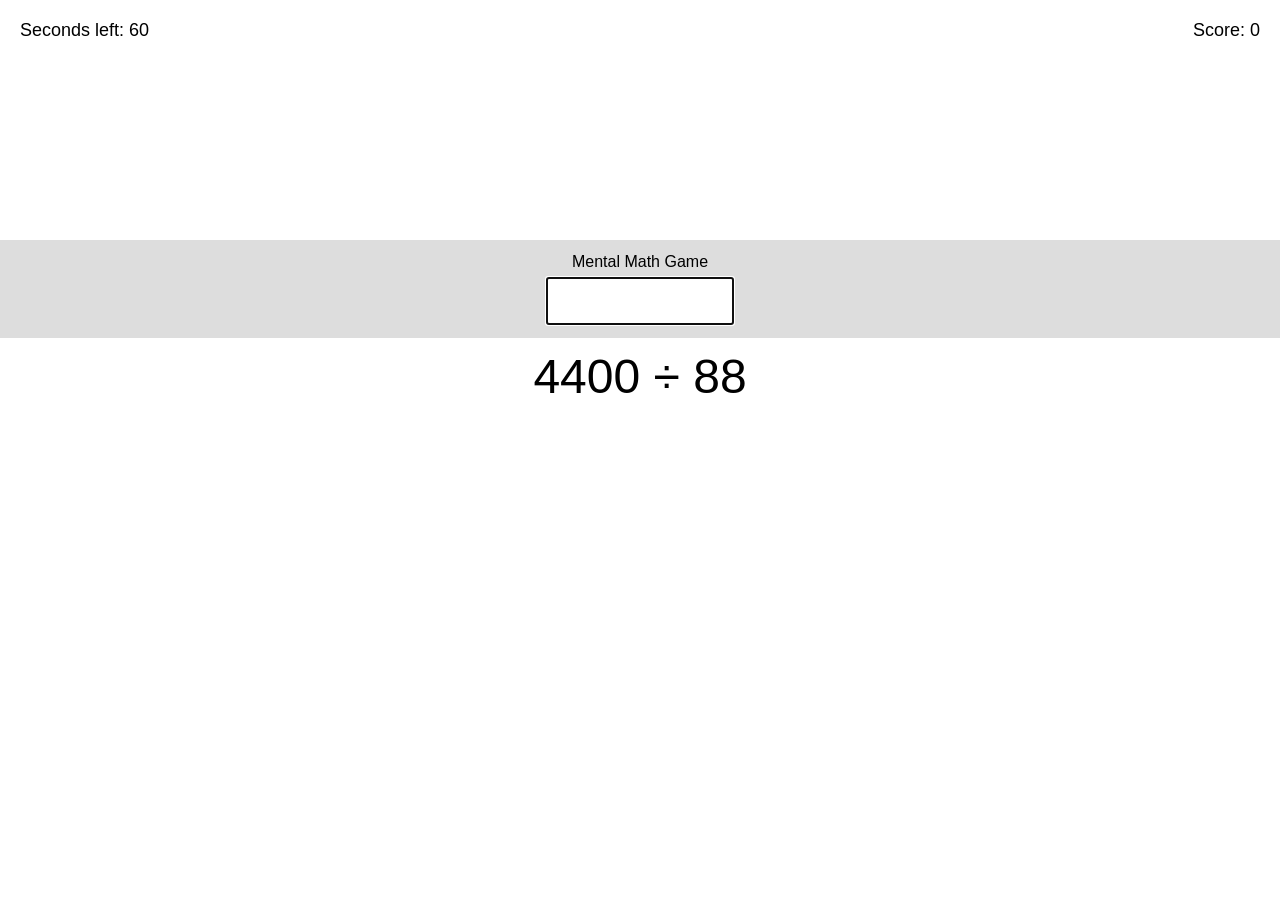
==== zetamac/app.html @ 0babb806 "Zetamac added" ====
<!DOCTYPE html>
<html lang="en">
<head>
  <meta charset="UTF-8">
  <meta name="viewport" content="width=device-width, initial-scale=1.0">
  <title>Arithmetic Game</title>
  <link rel="stylesheet" href="app.css">
</head>
<body>

<div id="game">
  <div class="banner">
    <p style="font-size: 16px;" class="start">Mental Math Game</p>
    <input type="text" class="answer">
  </div>
  <div class="problem"></div>
  <span class="left">Seconds left: 10</span>
  <span class="correct">Score: 0</span>
</div>

<script src="https://code.jquery.com/jquery-3.6.0.min.js"></script>
<script src="app.js"></script>

<script>
  $(document).ready(function() {
    Arithmetic.init({
      add: false,
      sub: false,
      mul: true,
      div: true,
      mul_left_min: 25,
      mul_left_max: 100,
      mul_right_min: 25,
      mul_right_max: 100,
      div_left_min: 25,
      div_left_max: 100,
      div_right_min: 25,
      div_right_max: 100,
      duration: 60
    });

    $('#game .problem').css({
      'position': 'absolute',
      'top': '40%',
      'left': '50%',
      'transform': 'translate(-50%, -20%)',
      'font-size': '48px'
    });
  });
</script>

</body>
</html>
---- zetamac/app.css ----
html {
    margin: 0;
    padding: 0;
  }
  
  body {
    font: 14px "Helvetica Neue", Arial, Helvetica, sans-serif;
    margin: 0;
    padding: 0;
  }
  
  a:link,
  a:visited,
  a:hover,
  a:active {
    color: #0044cc;
  }
  
  #welcome {
    width: 440px;
    padding: 20px;
    margin: 0 auto;
    background-color: #dddddd;
    overflow: hidden;
    zoom: 1;
  }
  #welcome input[type="text"] {
    text-align: right;
    width: 34px;
    margin: 0 2px;
  }
  #welcome input[type="submit"] {
    float: right;
  }
  
  #game {
    min-height: 300px;
  }
  #game span.left,
  #game span.correct {
    font-size: 18px;
    position: absolute;
    top: 20px;
  }
  #game span.left {
    left: 20px;
  }
  #game span.correct {
    right: 20px;
  }
  #game .banner {
    text-align: center;
    margin-top: 240px;
    padding: 10px 0;
    line-height: 54px;
    font-size: 36px;
    background-color: #dddddd;
  }
  #game .banner .end {
    display: none;
  }
  #game .banner p {
    font-size: 14px;
    line-height: 24px;
    margin: 0;
  }
  #game .banner p.correct {
    font-size: 36px;
    line-height: 56px;
  }
  #game .banner.wide {
    height: auto;
  }
  #game .banner input {
    font-size: 36px;
    font-family: inherit;
    width: 180px;
  }
  
  dd {
    margin-bottom: 0.5em;
  }
  
  table th {
    text-align: left;
  }
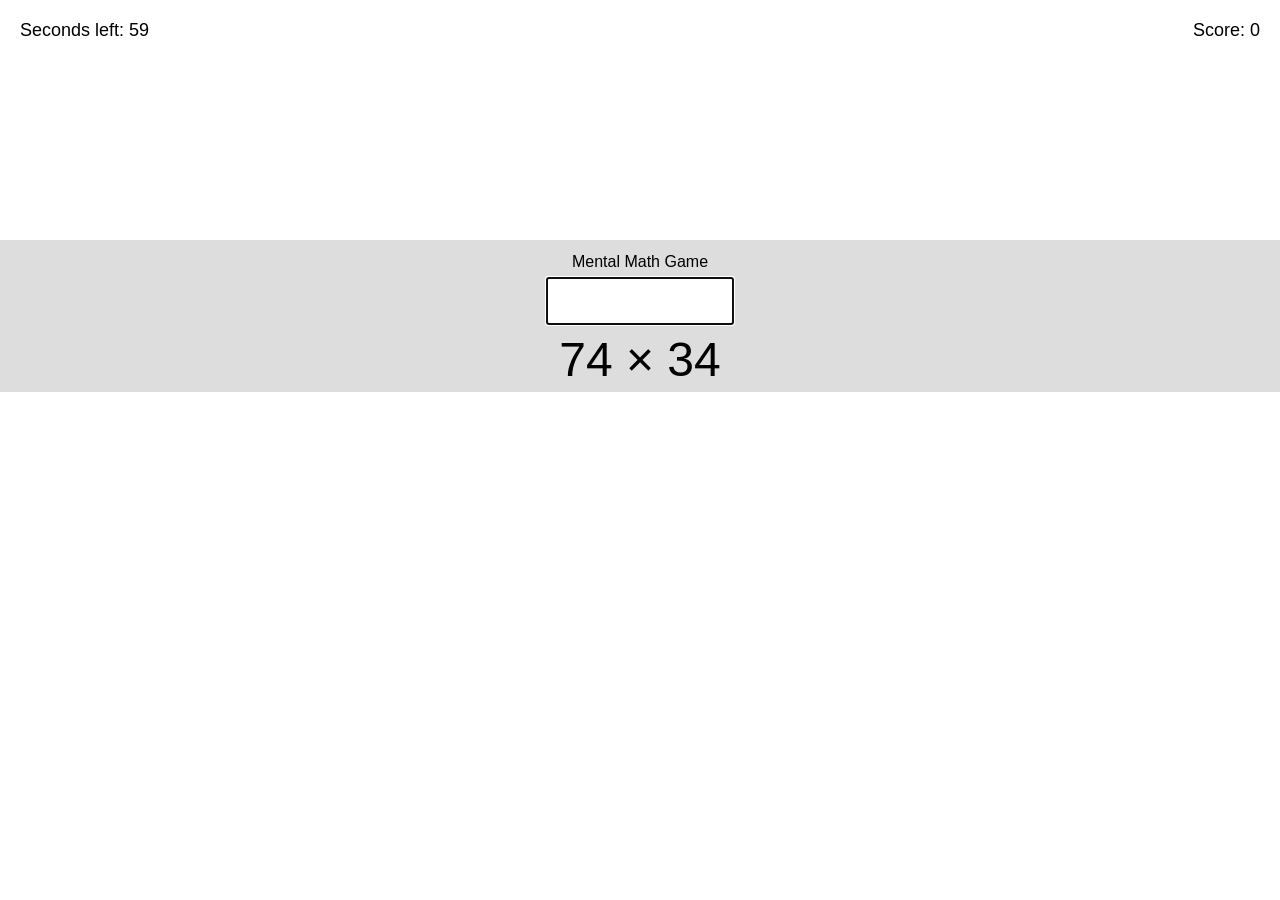
==== commit c02a9fb1: "Centered a div" ====
--- a/zetamac/app.html
+++ b/zetamac/app.html
@@ -12,8 +12,8 @@
   <div class="banner">
     <p style="font-size: 16px;" class="start">Mental Math Game</p>
     <input type="text" class="answer">
+    <div class="problem"></div>
   </div>
-  <div class="problem"></div>
   <span class="left">Seconds left: 10</span>
   <span class="correct">Score: 0</span>
 </div>
@@ -40,10 +40,10 @@
     });
 
     $('#game .problem').css({
-      'position': 'absolute',
-      'top': '40%',
+      'position': 'relative',
+      'top': '90%',
       'left': '50%',
-      'transform': 'translate(-50%, -20%)',
+      'transform': 'translate(-50%, 10%)',
       'font-size': '48px'
     });
   });
